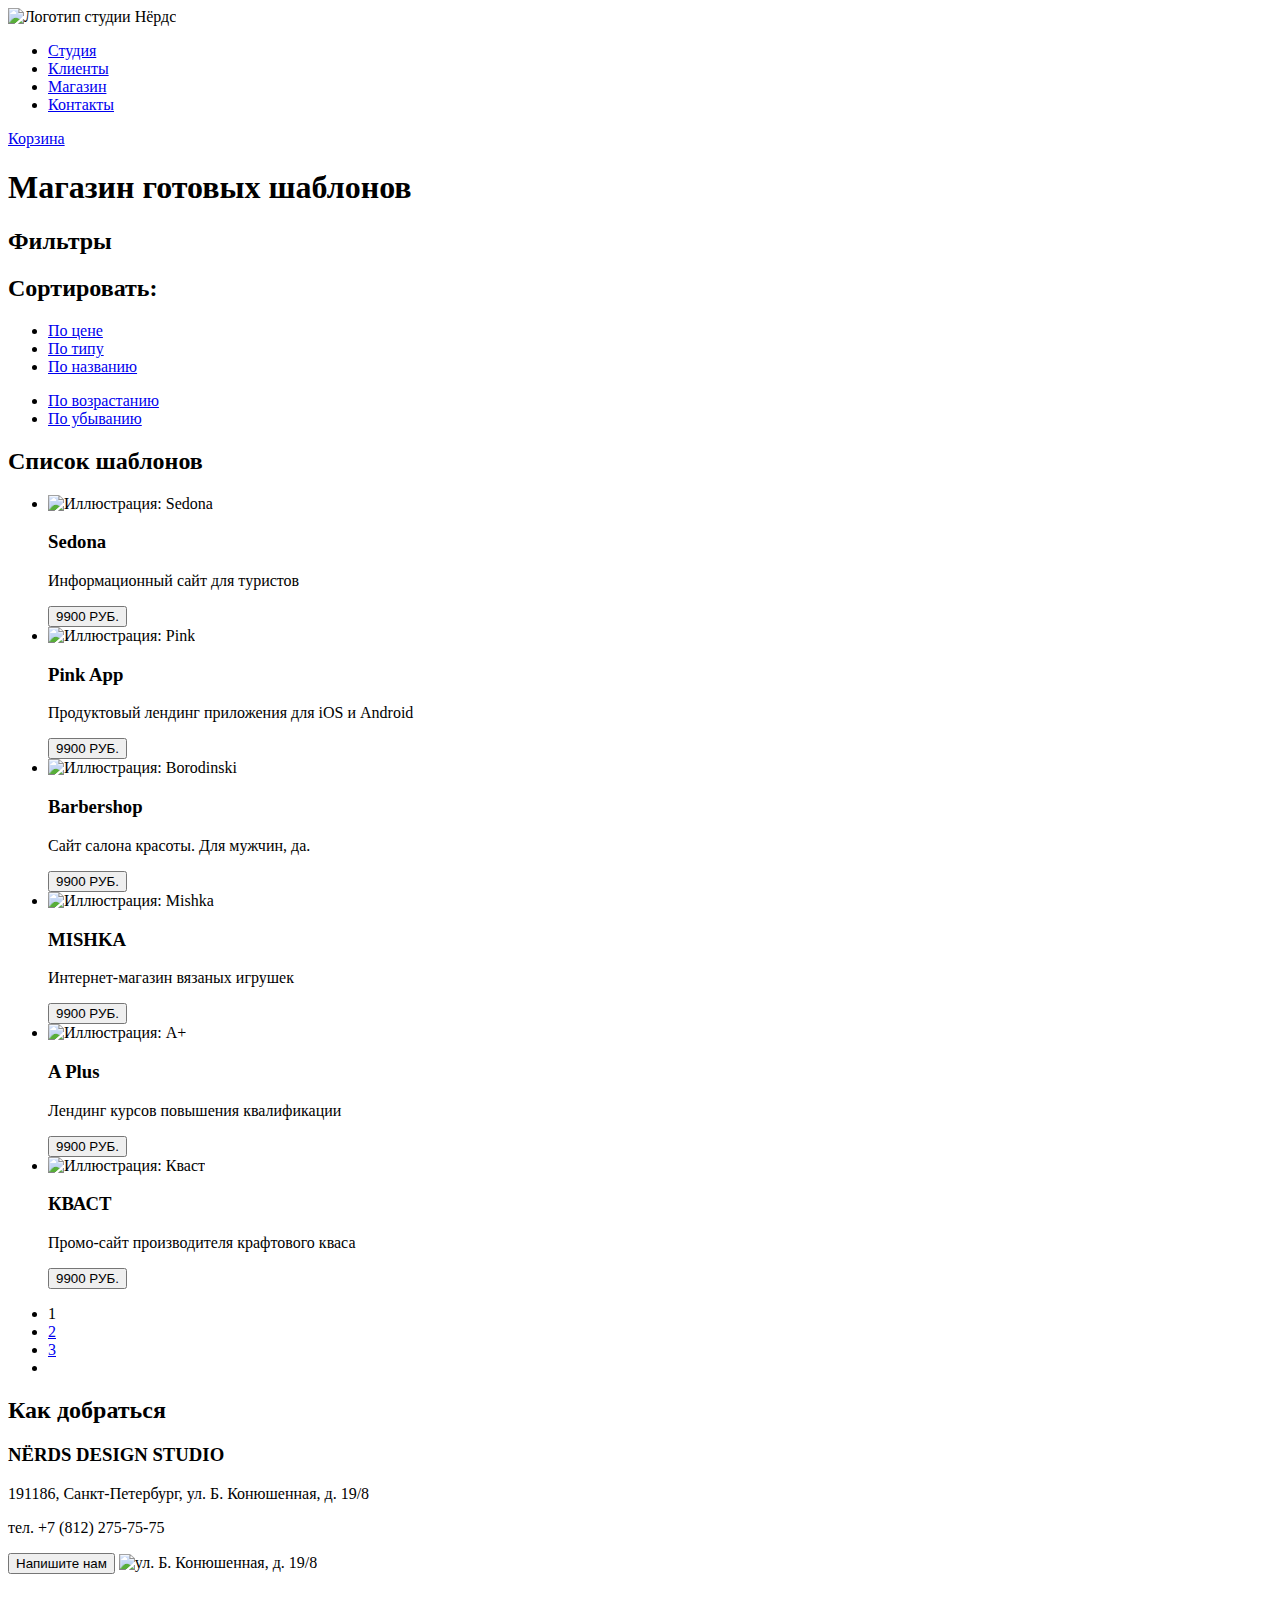
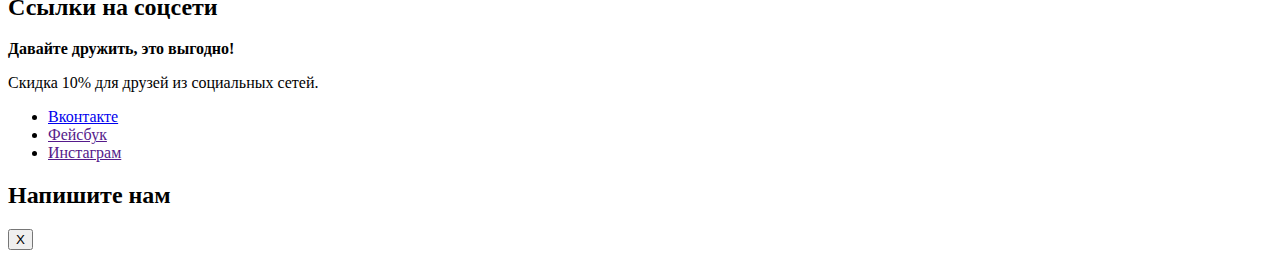
==== catalog.html @ 78044759 "Merge pull request #2 from k-nordberg/master" ====
<!DOCTYPE html>
<html lang="ru">

<head>
  <meta charset="utf-8">
  <title>HTML Academy: Нёрдс</title>
</head>

<body>
  <header class="main-header">
    <nav class="main-navigation">
      <a class="main-header-logo">
        <img src="img/nerds-logo.svg" width="160" height="65" alt="Логотип студии Нёрдс">
      </a>
      <ul class="site-navigation">
        <li><a href="studio.html">Студия</a></li>
        <li><a href="cliens.html">Клиенты</a></li>
        <li><a href="catalog.html">Магазин</a></li>
        <li><a href="contacts.html">Контакты</a></li>
      </ul>
      <p class="cart">
        <a class="cart-link" href="#">Корзина</a>
      </p>
    </nav>
  </header>

  <main class="container">
    <h1>Магазин готовых шаблонов</h1>

    <section class="filter">
      <h2 class="visually-hidden">Фильтры</h2>
      <!-- Здесь будет форма -->
    </section>

    <section class="sort">
      <h2>Сортировать:</h2>

      <ul class="sort-list">
        <li class="sort-current"><a href="#">По цене</a></li>
        <li><a href="#">По типу</a></li>
        <li><a href="#">По названию</a></li>
      </ul>
      <ul class="sort-direction">
        <li><a href="#">По возрастанию</a></li>
        <li class="sort-current"><a href="#">По убыванию</a></li>
      </ul>
    </section>

    <section class="items">
      <h2 class="visually-hidden">Список шаблонов</h2>
      <ul class="items-list">
        <li>
          <img src="img/img-sedona.jpg" width="360" height="576" alt="Иллюстрация: Sedona">
          <div class="item-description">
            <h3>Sedona</h3>
            <p>Информационный сайт для туристов</p>
            <button class="button price">9900 РУБ.</button>
          </div>
        </li>

        <li>
          <img src="img/img-pink.jpg" width="360" height="576" alt="Иллюстрация: Pink">
          <div class="item-description">
            <h3>Pink App</h3>
            <p>Продуктовый лендинг приложения для iOS и Android</p>
            <button class="button price">9900 РУБ.</button>
          </div>
        </li>

        <li>
          <img src="img/img-barbershop.jpg" width="360" height="576" alt="Иллюстрация: Borodinski">
          <div class="item-description">
            <h3>Barbershop</h3>
            <p>Сайт салона красоты. Для мужчин, да.</p>
            <button class="button price">9900 РУБ.</button>
          </div>
        </li>

        <li>
          <img src="img/img-mishka.jpg" width="360" height="576" alt="Иллюстрация: Mishka">
          <div class="item-description">
            <h3>MISHKA</h3>
            <p>Интернет-магазин вязаных игрушек</p>
            <button class="button price">9900 РУБ.</button>
          </div>
        </li>

        <li>
          <img src="img/img-aplus.jpg" width="360" height="576" alt="Иллюстрация: A+">
          <div class="item-description">
            <h3>A Plus</h3>
            <p>Лендинг курсов повышения квалификации</p>
            <button class="button price">9900 РУБ.</button>
          </div>
        </li>

        <li>
          <img src="img/img-kvast.jpg" width="360" height="576" alt="Иллюстрация: Кваст">
          <div class="item-description">
            <h3>КВАСТ</h3>
            <p>Промо-сайт производителя крафтового кваса</p>
            <button class="button price">9900 РУБ.</button>
          </div>
        </li>
      </ul>
      <ul class="pagination-list">
        <li class="pagination-item pagination-item-current"><a>1</a></li>
        <li class="pagination-item"><a href="#">2</a></li>
        <li class="pagination-item"><a href="#">3</a></li>
        <li class="pagination-next"><a href="#"></a></li>
      </ul>
    </section>
  </main>

  <footer class="main-footer">
    <section class="contacts">
      <h2 class="visually-hidden">Как добраться</h2>
      <h3>NЁRDS DESIGN STUDIO</h3>
      <p>191186, Санкт-Петербург, ул. Б. Конюшенная, д. 19/8</p>
      <p>тел. +7 (812) 275-75-75</p>
      <button class="button">Напишите нам</button>
      <img src="img/map.jpg" width="1440" height="420" alt="ул. Б. Конюшенная, д. 19/8">
    </section>

    <section class="social">
      <h2 class="visually-hidden">Ссылки на соцсети</h2>
      <b>Давайте дружить, это выгодно!</b>
      <p>Скидка 10% для друзей из социальных сетей.</p>
      <ul class="social-list">
        <li class="social-button"><a href="#">Вконтакте</a></li>
        <li class="social-button"><a href="">Фейсбук</a></li>
        <li class="social-button"><a href="">Инстаграм</a></li>
      </ul>
    </section>

    <section class="modal">
      <h2>Напишите нам</h2>
      <!-- Здесь будет форма -->
      <button class="close">X</button>
    </section>

  </footer>
</body>

</html>
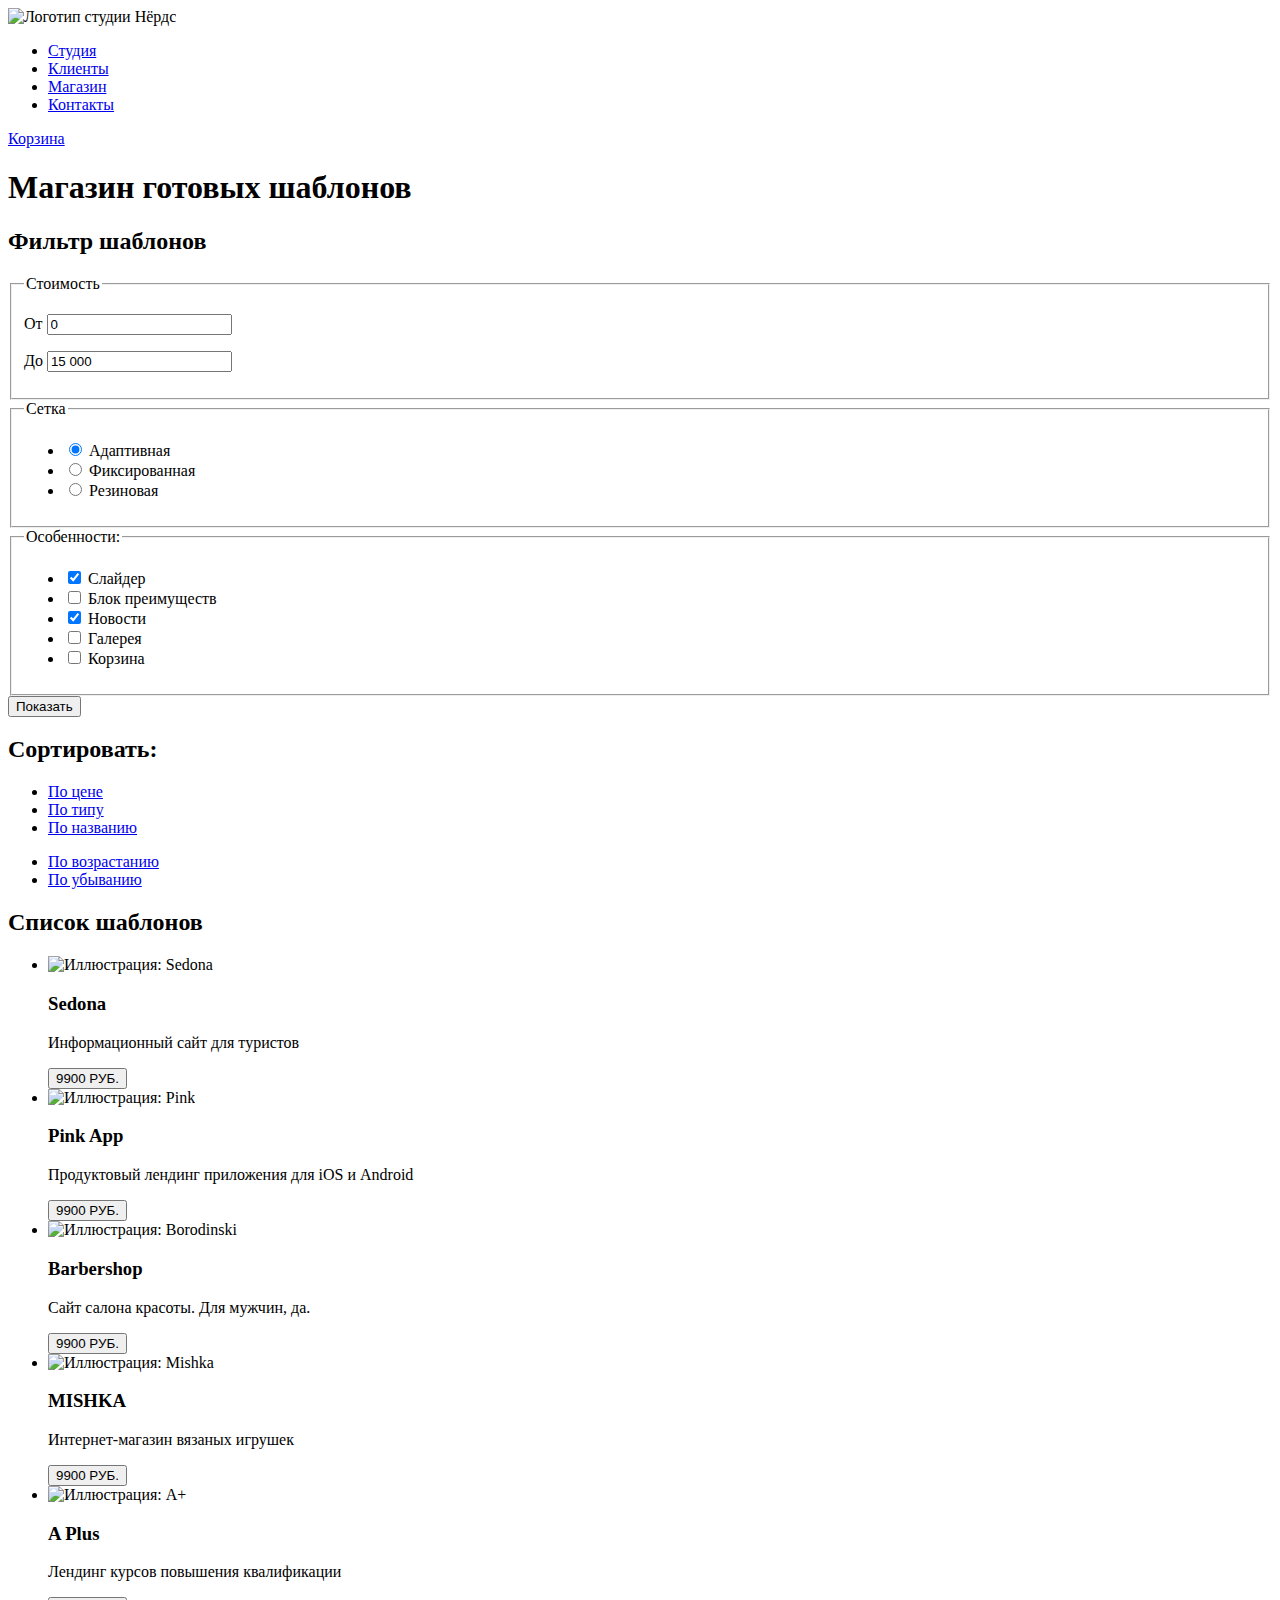
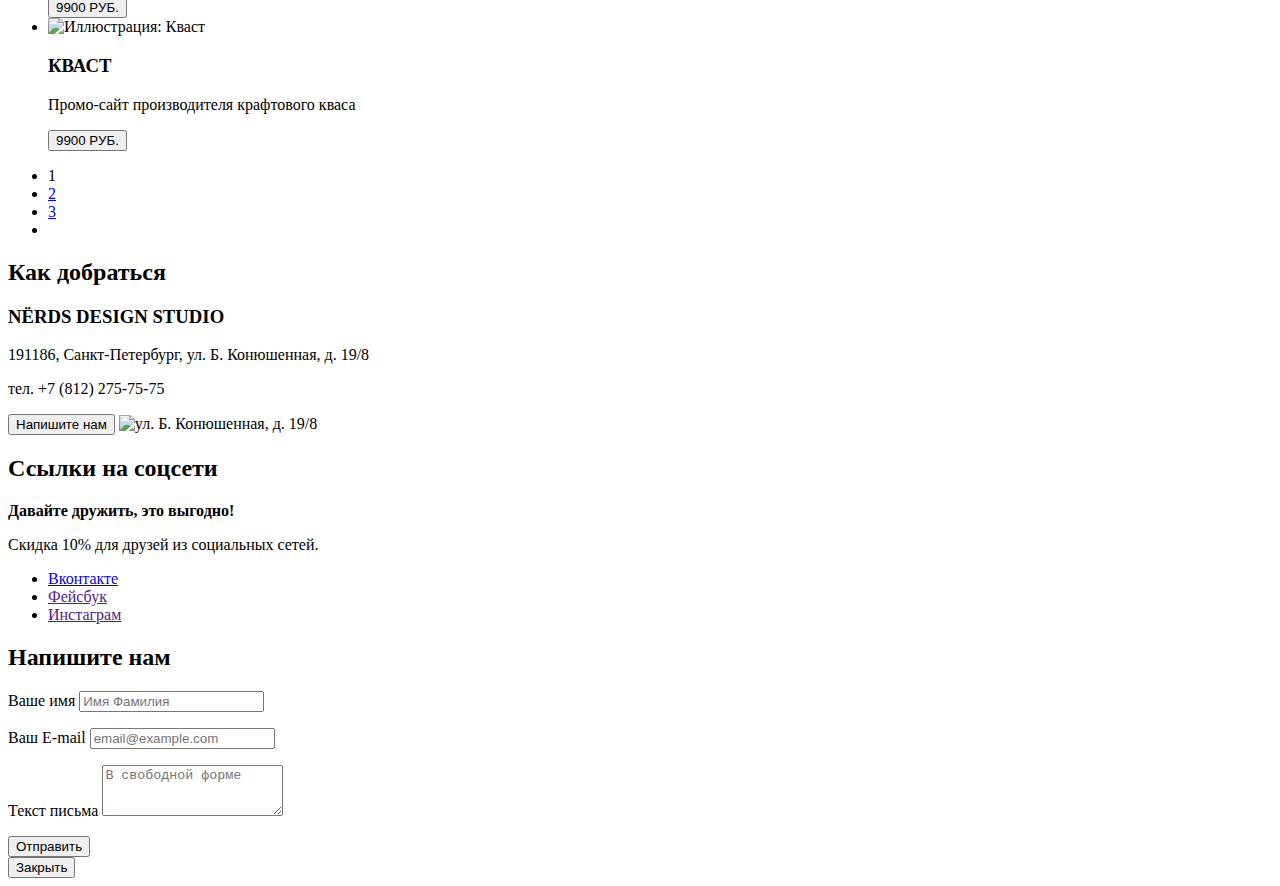
==== commit cee7b390: "Merge pull request #3 from k-nordberg/master" ====
--- a/catalog.html
+++ b/catalog.html
@@ -28,8 +28,69 @@
     <h1>Магазин готовых шаблонов</h1>
 
     <section class="filter">
-      <h2 class="visually-hidden">Фильтры</h2>
-      <!-- Здесь будет форма -->
+      <h2 class="visually-hidden">Фильтр шаблонов</h2>
+      <form class="filter" action="https://echo.htmlacademy.ru" method="GET">
+        <fieldset>
+          <legend>Стоимость</legend>
+          <div class="range"></div>
+          <p>
+            <label for="price-min">От</label>
+            <input type="text" id="price-min" name="price-min" value="0">
+          </p>
+          <p>
+              <label for="price-max">До</label>
+              <input type="text" id="price-max" name="price-max" value="15 000">
+            </p>
+        </fieldset>
+
+        <fieldset>
+          <legend>Сетка</legend>
+          <ul>
+            <li class="filter-option">
+              <input type="radio" name="grid" value="adaptive" id="filter-adaptive" class="visually-hidden filter-input filter-input-radio" checked>
+              <label for="filter-adaptive">Адаптивная</label>
+            </li>
+            <li class="filter-option">
+              <input type="radio" name="grid" value="fixed" id="filter-fixed" class="visually-hidden filter-input filter-input-radio">
+              <label for="filter-fixed">Фиксированная</label>
+            </li>
+            <li class="filter-option">
+              <input type="radio" name="grid" value="fluid" id="filter-fluid" class="visually-hidden filter-input filter-input-radio">
+              <label for="filter-fluid">Резиновая</label>
+            </li>
+          </ul>
+        </fieldset>
+
+        <fieldset>
+          <legend>Особенности:</legend>
+          <ul>
+            <li class="filter-option">
+              <input type="checkbox" class="visually-hidden filter-input filter-input-checkbox" name="slider"
+                id="filter-slider" checked>
+              <label for="filter-slider">Слайдер</label>
+            </li>
+            <li class="filter-option">
+              <input type="checkbox" class="visually-hidden filter-input filter-input-checkbox" name="feature" id="filter-feature">
+              <label for="filter-feature">Блок преимуществ</label>
+            </li>
+            <li class="filter-option">
+              <input type="checkbox" class="visually-hidden filter-input filter-input-checkbox" name="news" id="filter-news"
+                checked>
+              <label for="filter-news">Новости</label>
+            </li>
+            <li class="filter-option">
+              <input type="checkbox" class="visually-hidden filter-input filter-input-checkbox" name="gallery" id="filter-gallery">
+              <label for="filter-gallery">Галерея</label>
+            </li>
+            <li class="filter-option">
+              <input type="checkbox" class="visually-hidden filter-input filter-input-checkbox" name="cart" id="filter-cart">
+              <label for="filter-cart">Корзина</label>
+            </li>
+          </ul>
+        </fieldset>
+
+        <button type="submit" class="filter-button button">Показать</button>
+      </form>
     </section>
 
     <section class="sort">
@@ -135,8 +196,22 @@
 
     <section class="modal">
       <h2>Напишите нам</h2>
-      <!-- Здесь будет форма -->
-      <button class="close">X</button>
+      <form class="login-form" action="https://echo.htmlacademy.ru" method="POST">
+        <p>
+          <label for="user-name">Ваше имя</label>
+          <input id="user-name" type="text" name="name" placeholder="Имя Фамилия">
+        </p>
+        <p>
+          <label for="user-email">Ваш E-mail</label>
+          <input id="user-email" type="email" name="email" placeholder="email@example.com">
+        </p>
+        <p>
+          <label for="message">Текст письма</label>
+          <textarea rows="3" id="message" name="message" placeholder="В свободной форме"></textarea>
+        </p>
+        <button class="button" type="submit">Отправить</button>
+      </form>
+      <button class="modal-close" type="button">Закрыть</button>
     </section>
 
   </footer>
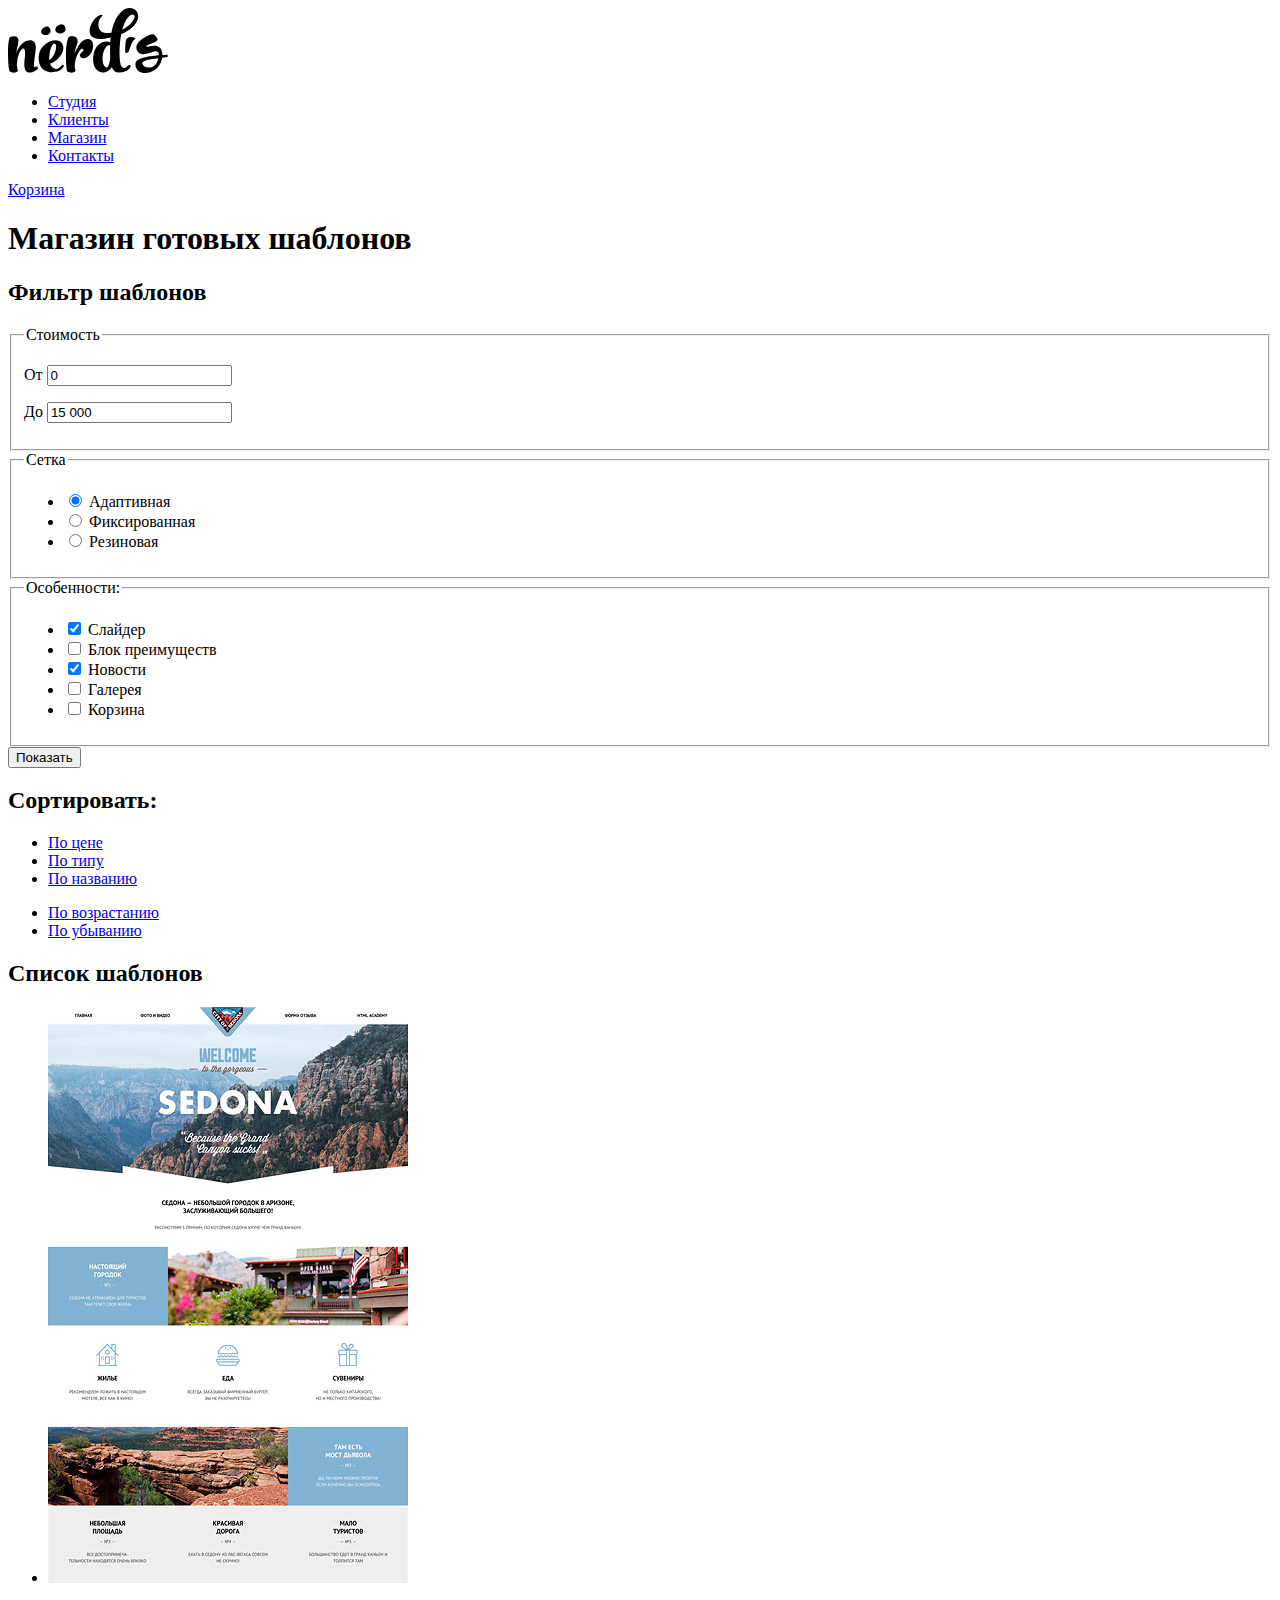
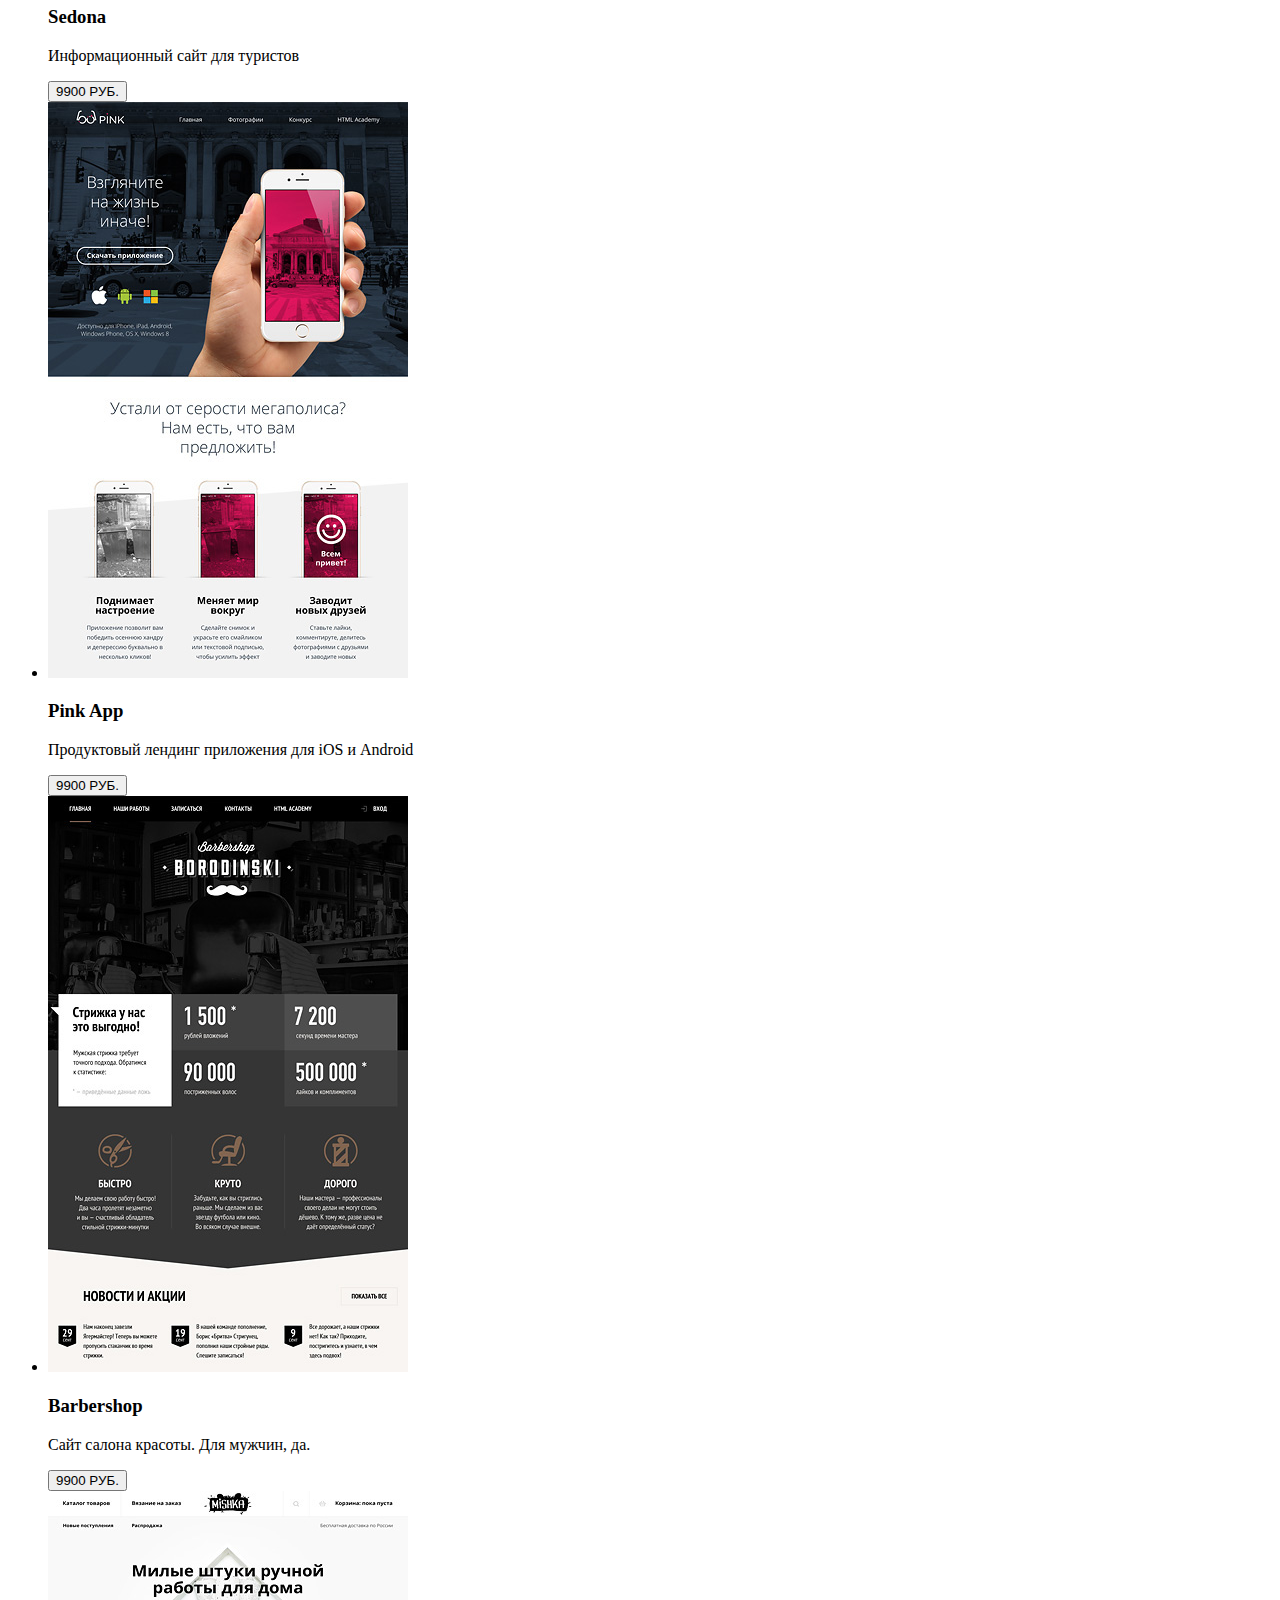
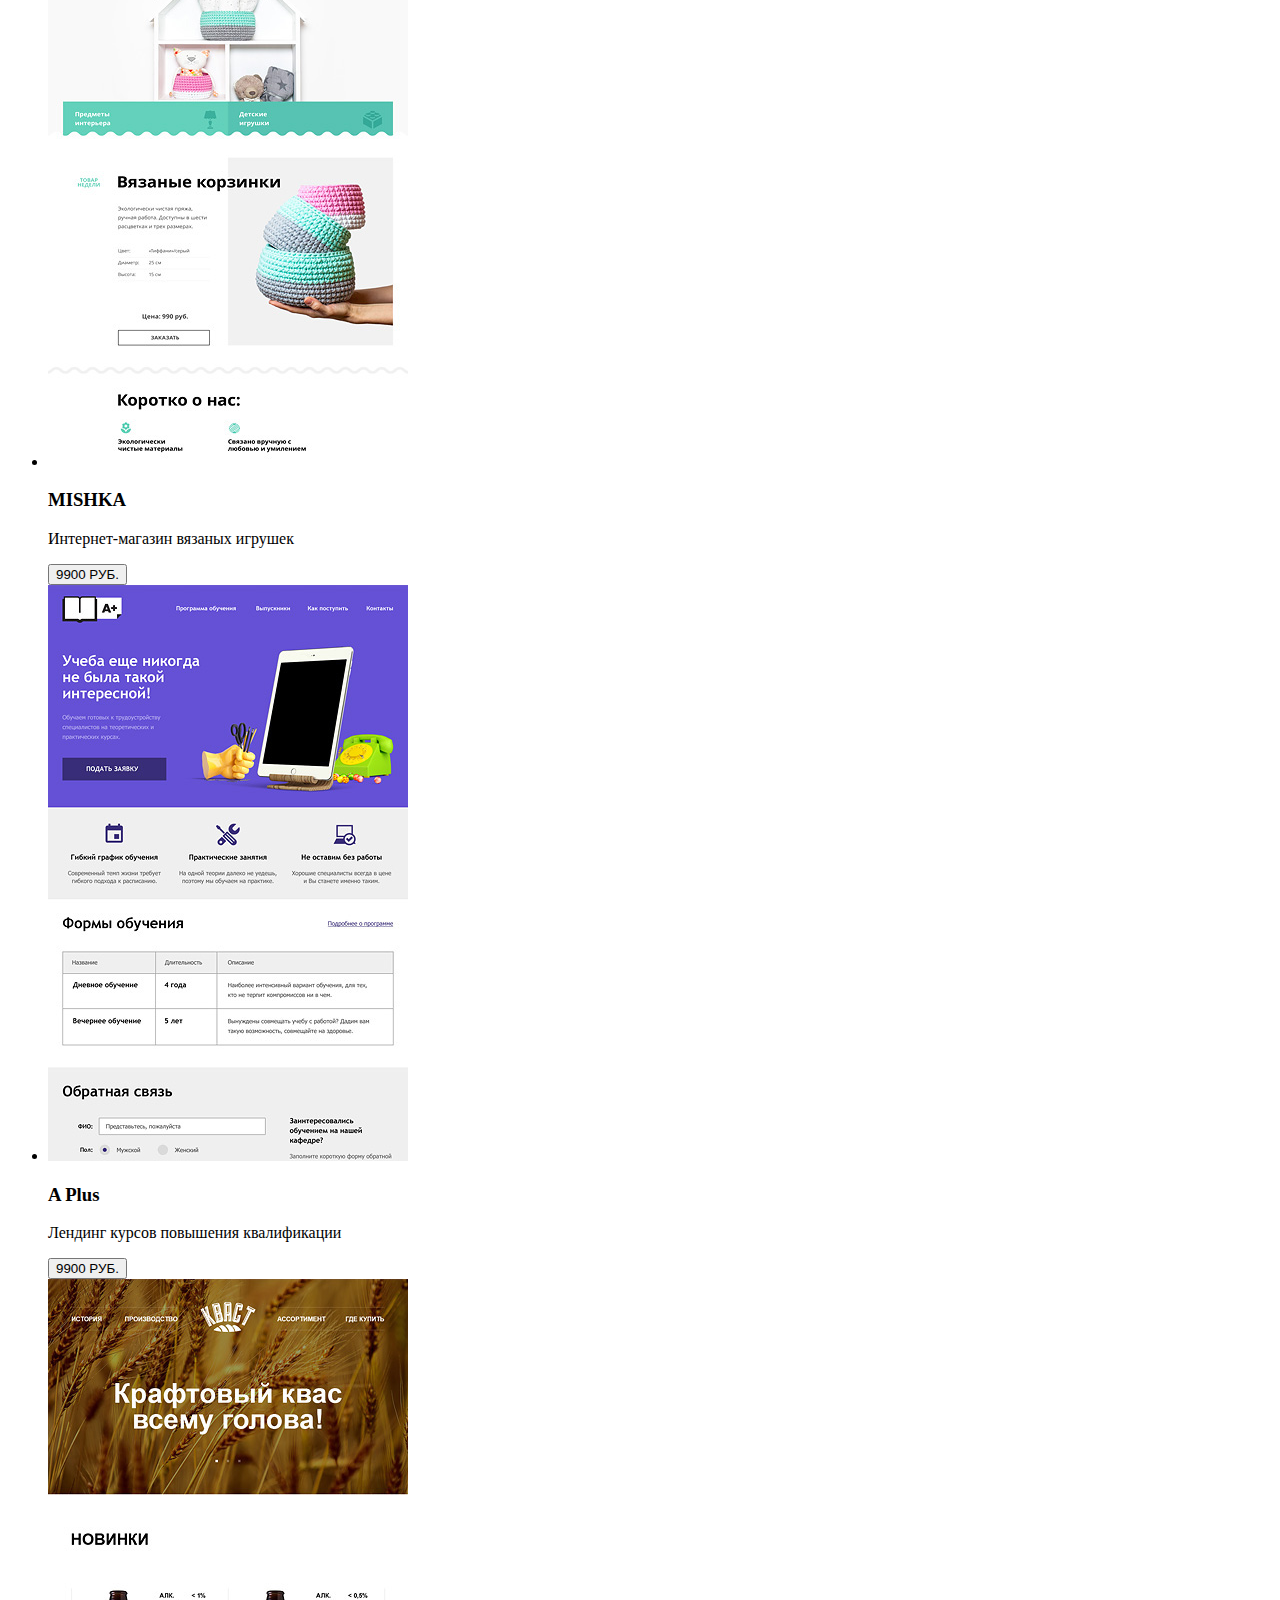
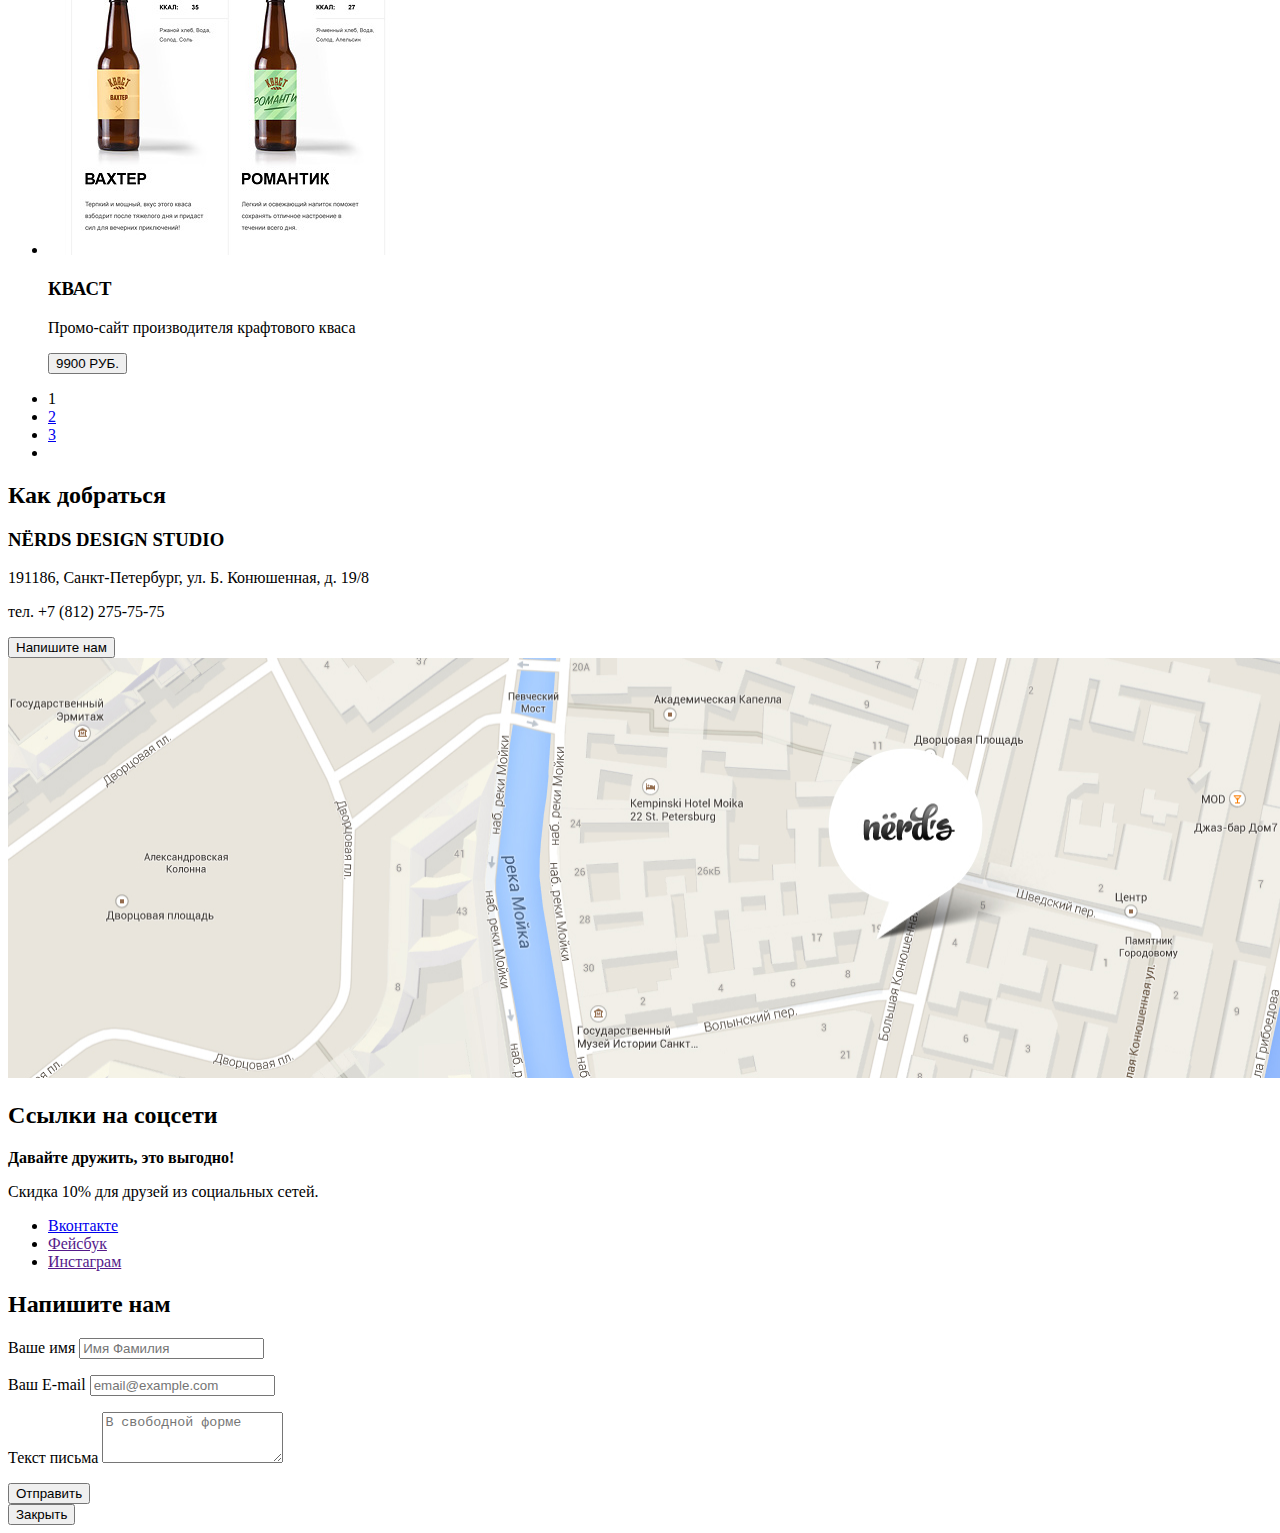
==== commit 2613ef64: "Везде добавила изображения (Барбершоп и Нёрдс)" ====
--- a/catalog.html
+++ b/catalog.html
@@ -111,7 +111,7 @@
       <h2 class="visually-hidden">Список шаблонов</h2>
       <ul class="items-list">
         <li>
-          <img src="img/img-sedona.jpg" width="360" height="576" alt="Иллюстрация: Sedona">
+          <img src="img/img-sedona.jpg.jpg" width="360" height="576" alt="Иллюстрация: Sedona">
           <div class="item-description">
             <h3>Sedona</h3>
             <p>Информационный сайт для туристов</p>
@@ -120,7 +120,7 @@
         </li>
 
         <li>
-          <img src="img/img-pink.jpg" width="360" height="576" alt="Иллюстрация: Pink">
+          <img src="img/img-pink.jpg.jpg" width="360" height="576" alt="Иллюстрация: Pink">
           <div class="item-description">
             <h3>Pink App</h3>
             <p>Продуктовый лендинг приложения для iOS и Android</p>
@@ -129,7 +129,7 @@
         </li>
 
         <li>
-          <img src="img/img-barbershop.jpg" width="360" height="576" alt="Иллюстрация: Borodinski">
+          <img src="img/img-barbershop.jpg.jpg" width="360" height="576" alt="Иллюстрация: Borodinski">
           <div class="item-description">
             <h3>Barbershop</h3>
             <p>Сайт салона красоты. Для мужчин, да.</p>
@@ -138,7 +138,7 @@
         </li>
 
         <li>
-          <img src="img/img-mishka.jpg" width="360" height="576" alt="Иллюстрация: Mishka">
+          <img src="img/img-mishka.jpg.jpg" width="360" height="576" alt="Иллюстрация: Mishka">
           <div class="item-description">
             <h3>MISHKA</h3>
             <p>Интернет-магазин вязаных игрушек</p>
@@ -147,7 +147,7 @@
         </li>
 
         <li>
-          <img src="img/img-aplus.jpg" width="360" height="576" alt="Иллюстрация: A+">
+          <img src="img/img-aplus.jpg.jpg" width="360" height="576" alt="Иллюстрация: A+">
           <div class="item-description">
             <h3>A Plus</h3>
             <p>Лендинг курсов повышения квалификации</p>
@@ -156,7 +156,7 @@
         </li>
 
         <li>
-          <img src="img/img-kvast.jpg" width="360" height="576" alt="Иллюстрация: Кваст">
+          <img src="img/img-kvast.jpg.jpg" width="360" height="576" alt="Иллюстрация: Кваст">
           <div class="item-description">
             <h3>КВАСТ</h3>
             <p>Промо-сайт производителя крафтового кваса</p>
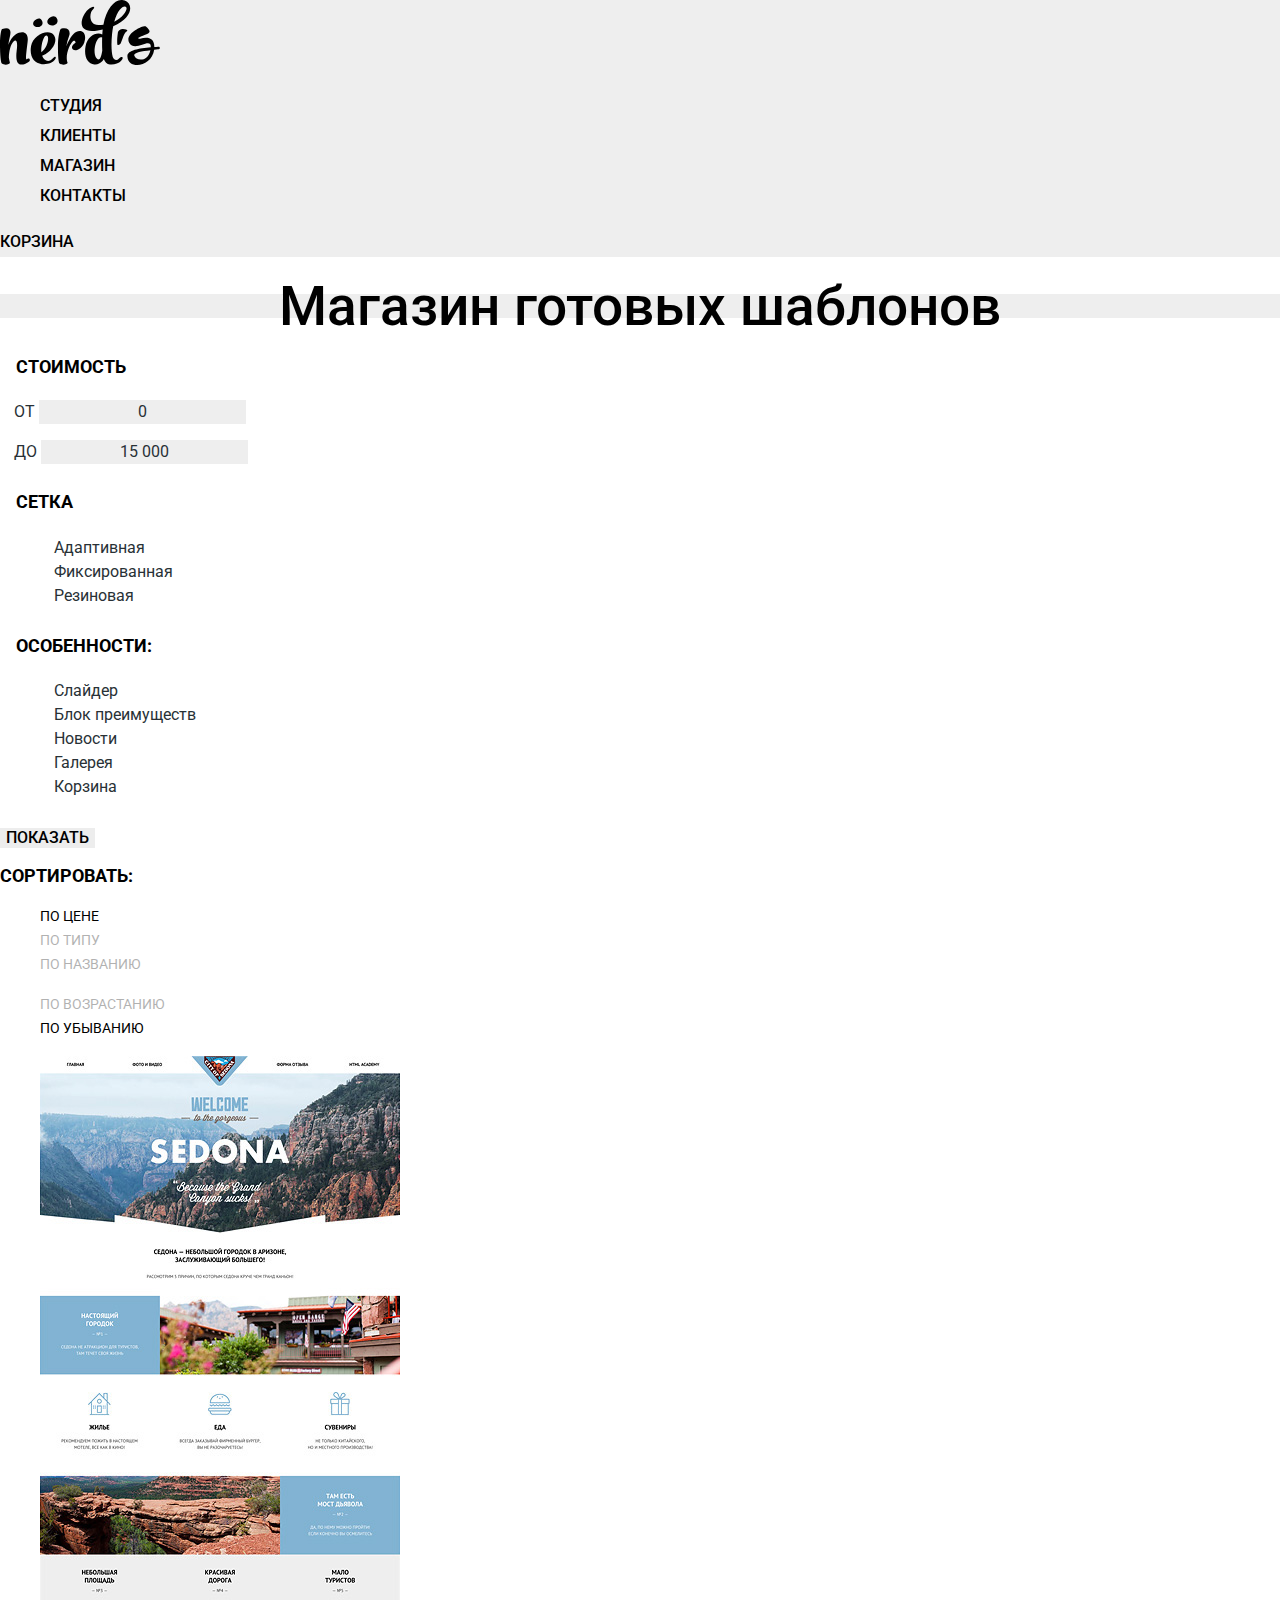
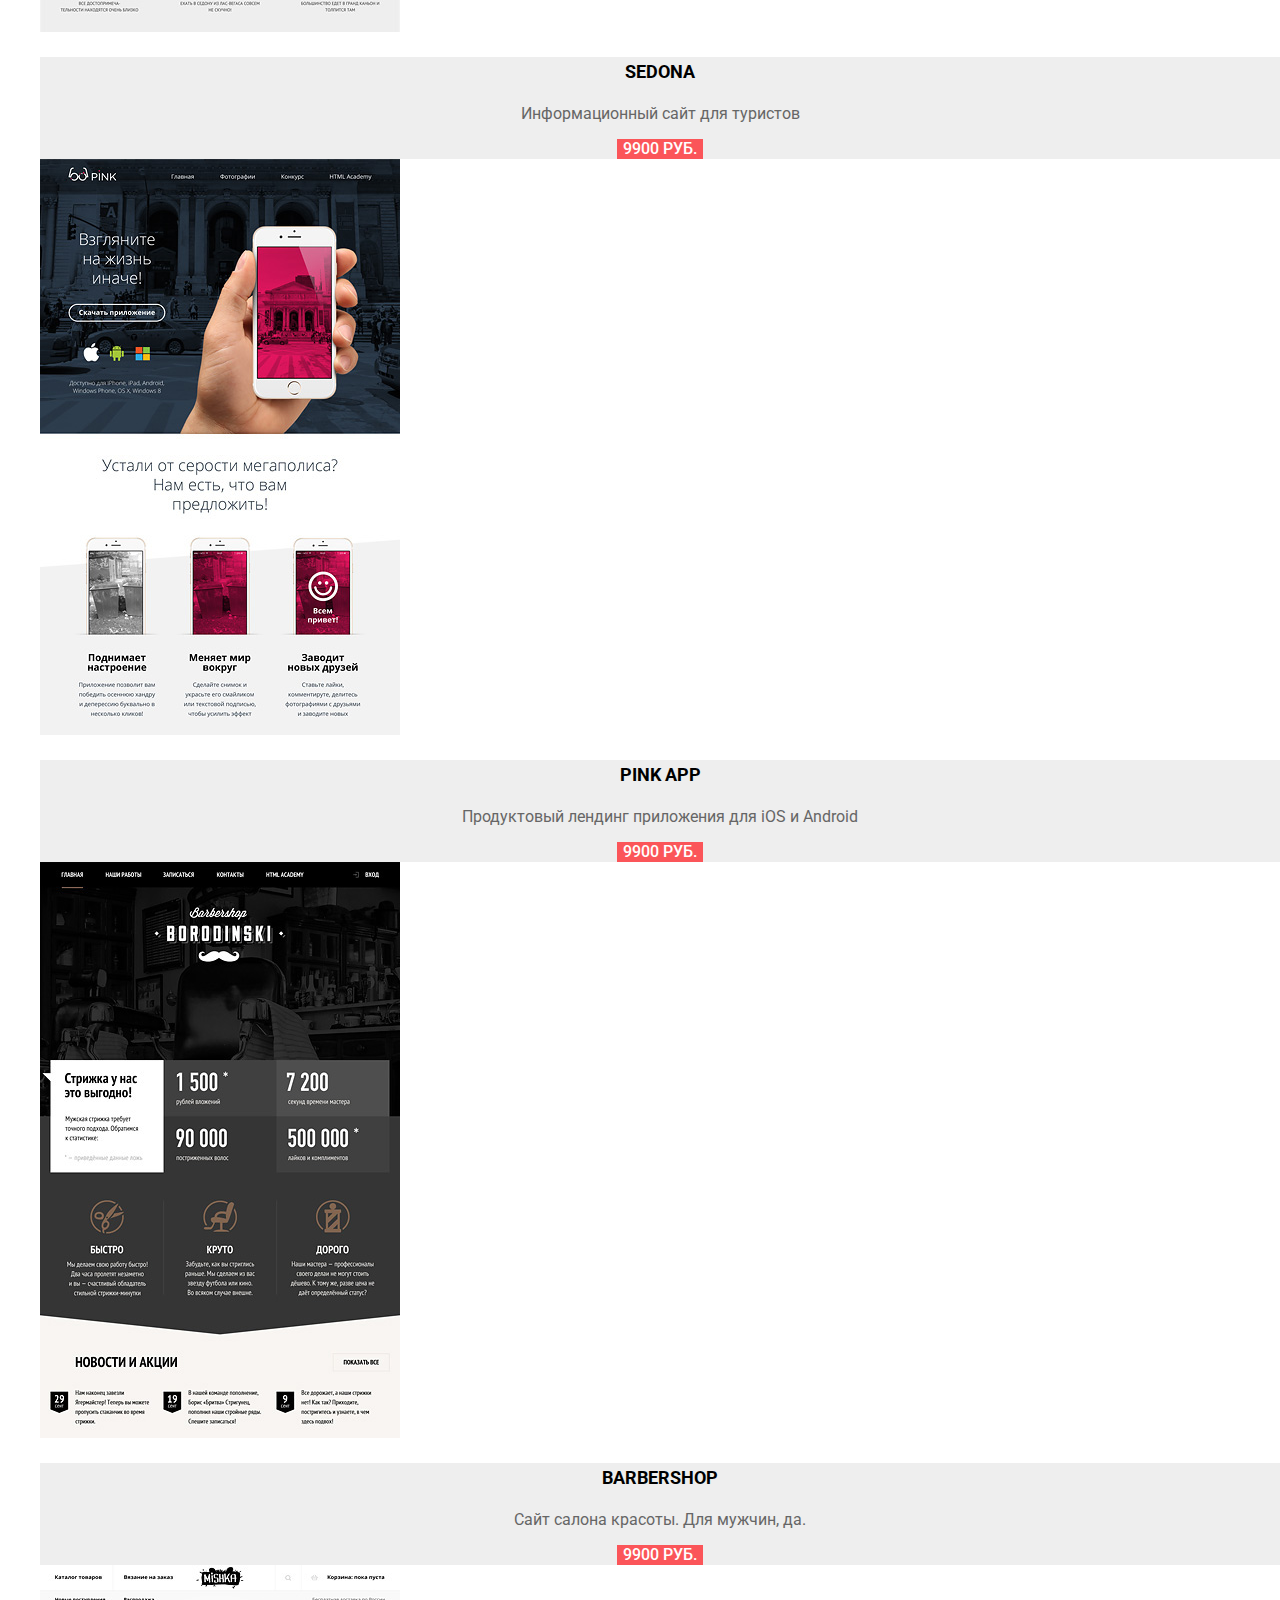
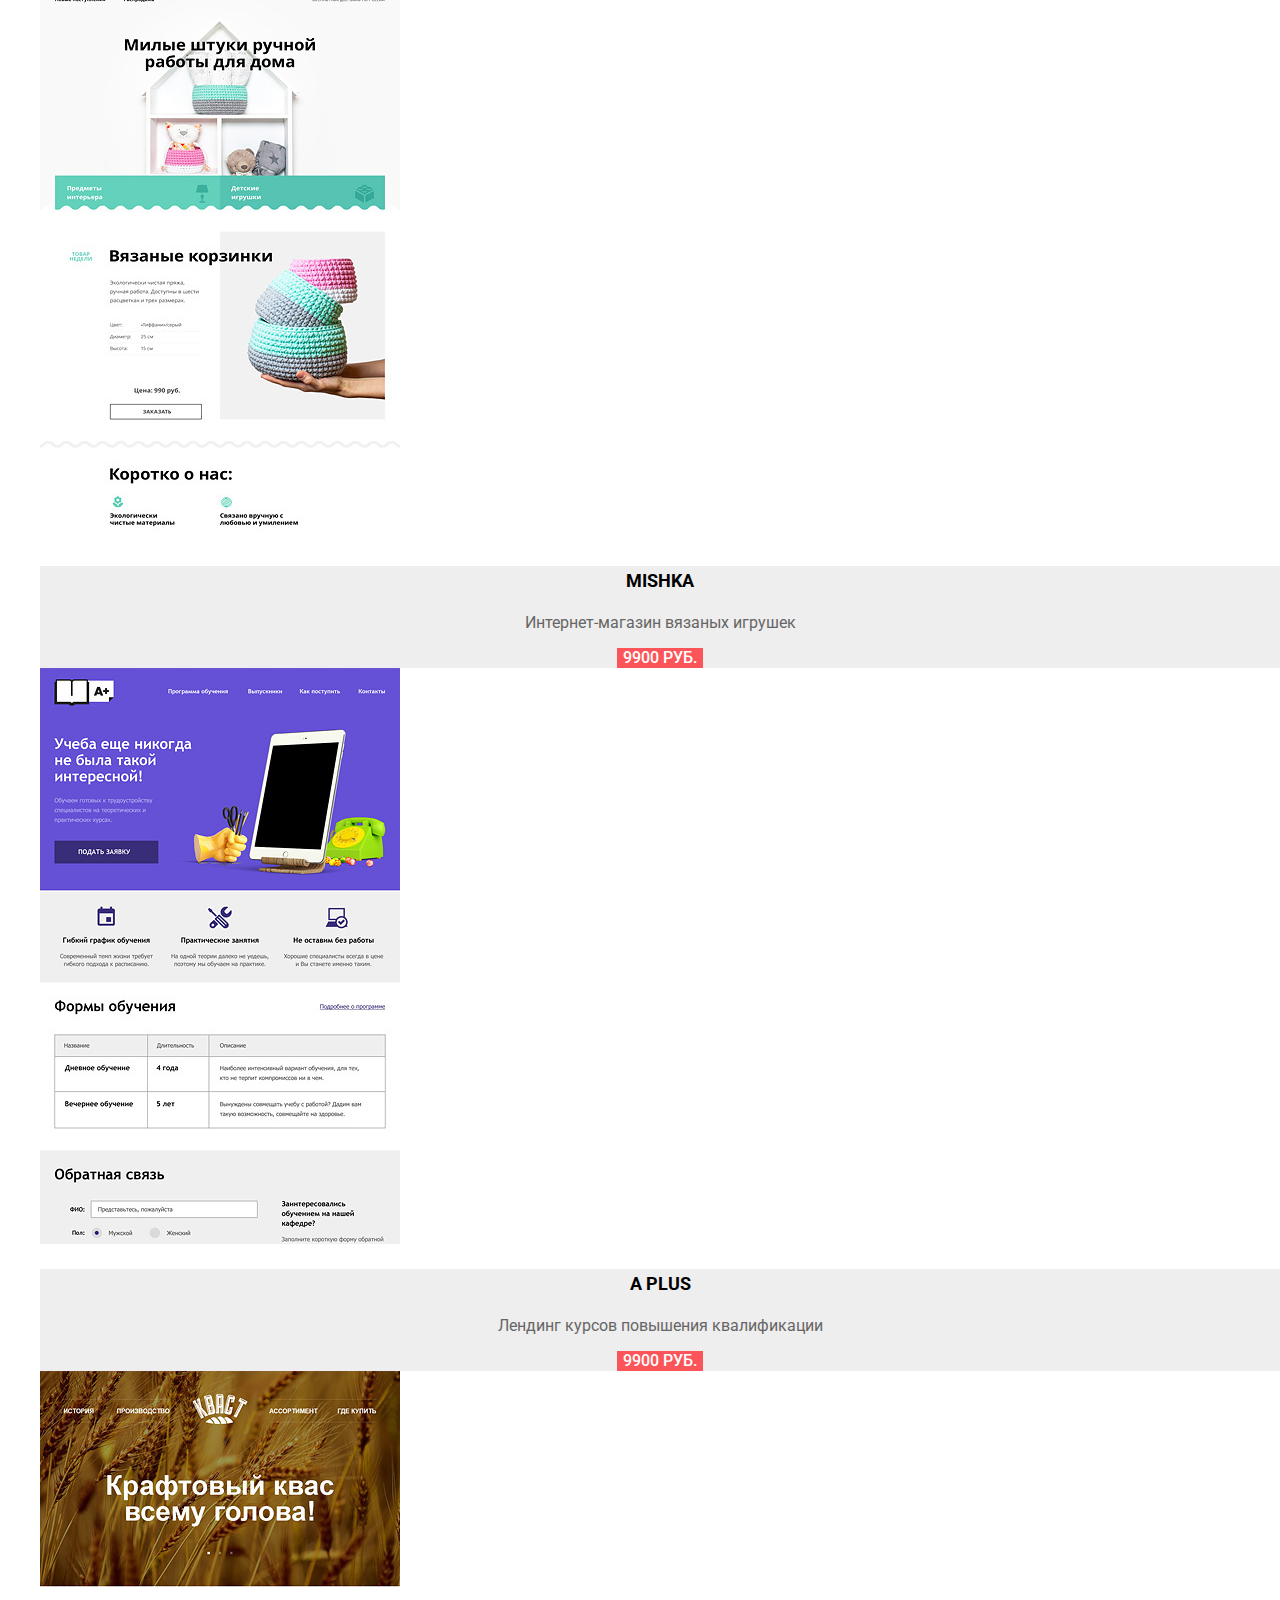
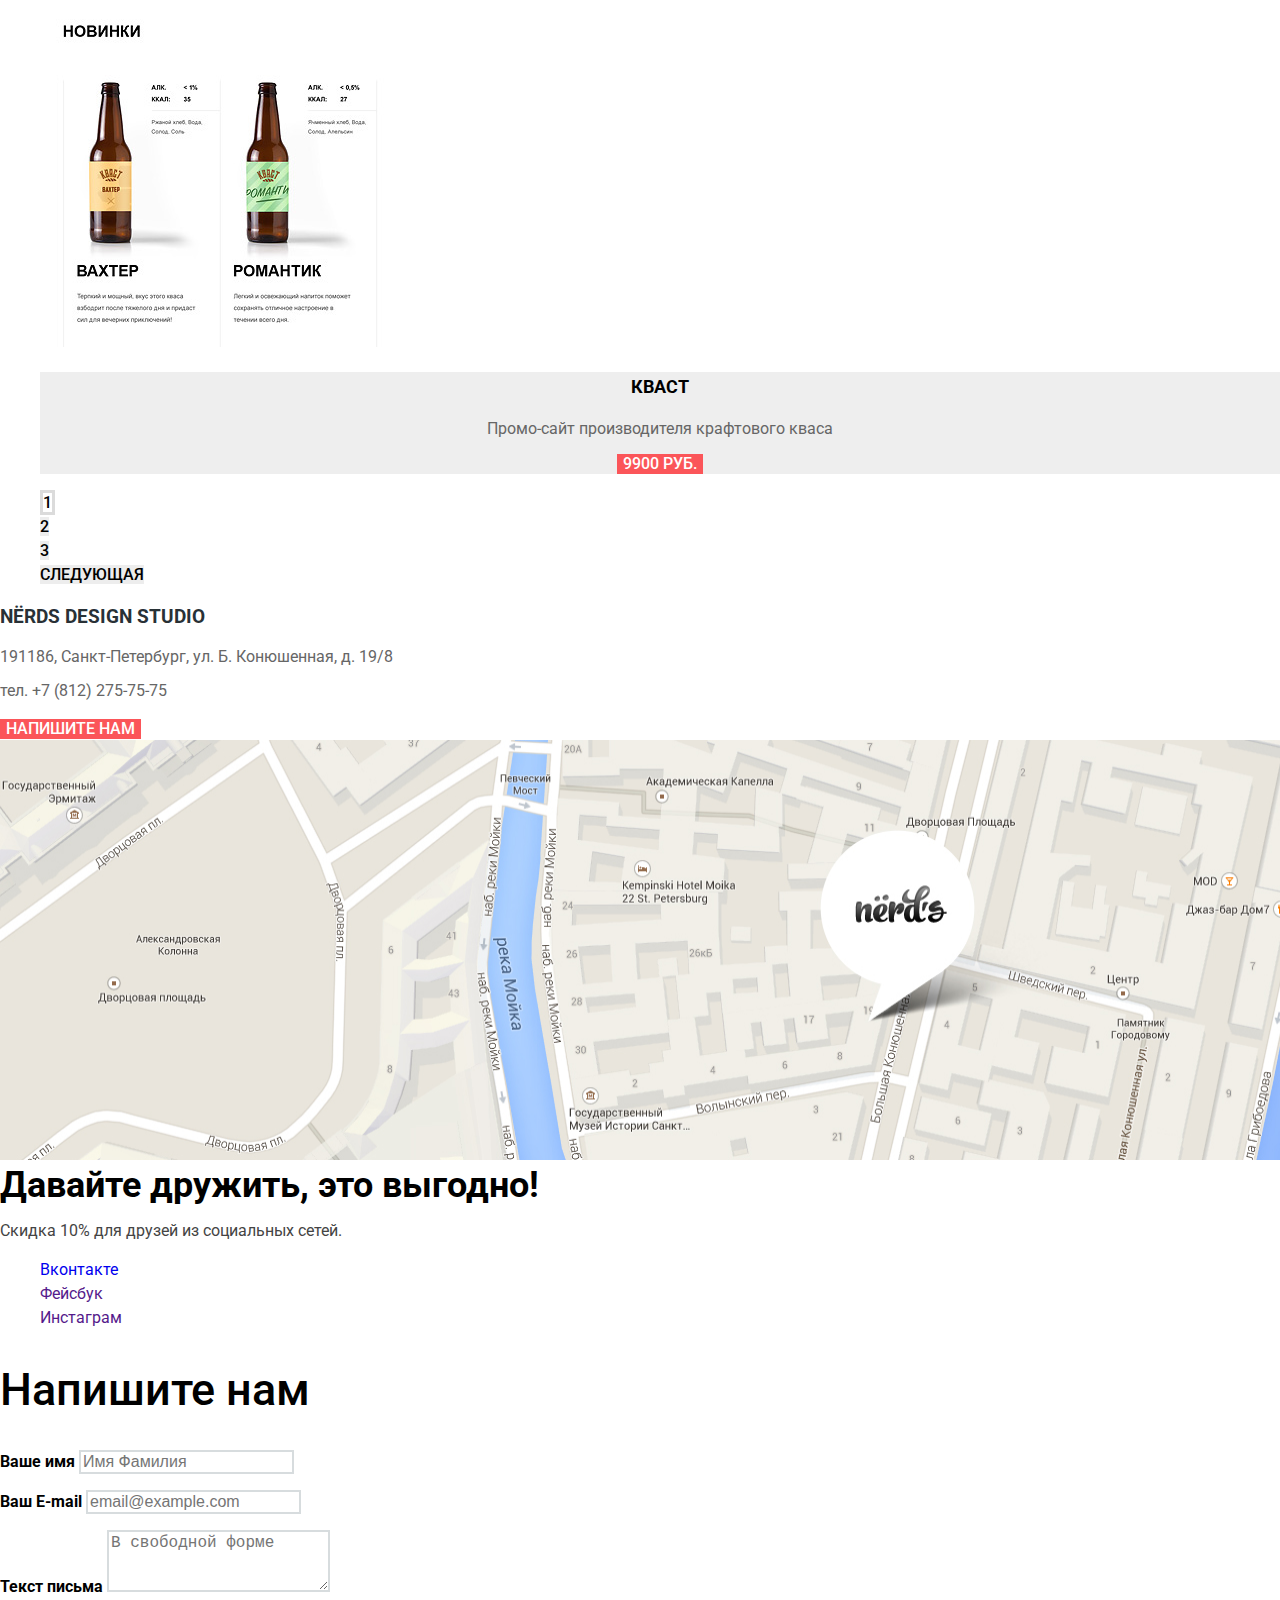
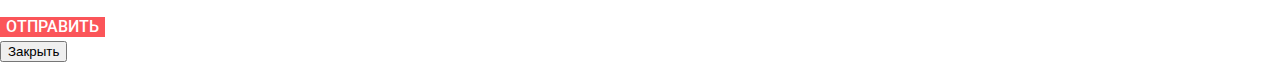
==== commit 128f9879: "Merge pull request #5 from k-nordberg/master" ====
--- a/catalog.html
+++ b/catalog.html
@@ -4,6 +4,9 @@
 <head>
   <meta charset="utf-8">
   <title>HTML Academy: Нёрдс</title>
+  <link href="https://fonts.googleapis.com/css?family=Roboto:400,500,700&amp;subset=cyrillic" rel="stylesheet"> 
+  <link href="https://necolas.github.io/normalize.css/8.0.1/normalize.css" rel="stylesheet">
+  <link href="css/style.css" rel="stylesheet">
 </head>
 
 <body>
@@ -25,22 +28,22 @@
   </header>
 
   <main class="container">
-    <h1>Магазин готовых шаблонов</h1>
+    <h1 class="header-box">Магазин готовых шаблонов</h1>
 
     <section class="filter">
       <h2 class="visually-hidden">Фильтр шаблонов</h2>
-      <form class="filter" action="https://echo.htmlacademy.ru" method="GET">
-        <fieldset>
+      <form class="filter-form" action="https://echo.htmlacademy.ru" method="GET">
+        <fieldset class="range">
           <legend>Стоимость</legend>
-          <div class="range"></div>
+          <div class="range-input"></div>
           <p>
             <label for="price-min">От</label>
             <input type="text" id="price-min" name="price-min" value="0">
           </p>
           <p>
-              <label for="price-max">До</label>
-              <input type="text" id="price-max" name="price-max" value="15 000">
-            </p>
+            <label for="price-max">До</label>
+            <input type="text" id="price-max" name="price-max" value="15 000">
+          </p>
         </fieldset>
 
         <fieldset>
@@ -111,7 +114,7 @@
       <h2 class="visually-hidden">Список шаблонов</h2>
       <ul class="items-list">
         <li>
-          <img src="img/img-sedona.jpg.jpg" width="360" height="576" alt="Иллюстрация: Sedona">
+          <img src="img/img-sedona.jpg" width="360" height="576" alt="Иллюстрация: Sedona">
           <div class="item-description">
             <h3>Sedona</h3>
             <p>Информационный сайт для туристов</p>
@@ -120,7 +123,7 @@
         </li>
 
         <li>
-          <img src="img/img-pink.jpg.jpg" width="360" height="576" alt="Иллюстрация: Pink">
+          <img src="img/img-pink.jpg" width="360" height="576" alt="Иллюстрация: Pink">
           <div class="item-description">
             <h3>Pink App</h3>
             <p>Продуктовый лендинг приложения для iOS и Android</p>
@@ -129,7 +132,7 @@
         </li>
 
         <li>
-          <img src="img/img-barbershop.jpg.jpg" width="360" height="576" alt="Иллюстрация: Borodinski">
+          <img src="img/img-barbershop.jpg" width="360" height="576" alt="Иллюстрация: Borodinski">
           <div class="item-description">
             <h3>Barbershop</h3>
             <p>Сайт салона красоты. Для мужчин, да.</p>
@@ -138,7 +141,7 @@
         </li>
 
         <li>
-          <img src="img/img-mishka.jpg.jpg" width="360" height="576" alt="Иллюстрация: Mishka">
+          <img src="img/img-mishka.jpg" width="360" height="576" alt="Иллюстрация: Mishka">
           <div class="item-description">
             <h3>MISHKA</h3>
             <p>Интернет-магазин вязаных игрушек</p>
@@ -147,7 +150,7 @@
         </li>
 
         <li>
-          <img src="img/img-aplus.jpg.jpg" width="360" height="576" alt="Иллюстрация: A+">
+          <img src="img/img-aplus.jpg" width="360" height="576" alt="Иллюстрация: A+">
           <div class="item-description">
             <h3>A Plus</h3>
             <p>Лендинг курсов повышения квалификации</p>
@@ -156,7 +159,7 @@
         </li>
 
         <li>
-          <img src="img/img-kvast.jpg.jpg" width="360" height="576" alt="Иллюстрация: Кваст">
+          <img src="img/img-kvast.jpg" width="360" height="576" alt="Иллюстрация: Кваст">
           <div class="item-description">
             <h3>КВАСТ</h3>
             <p>Промо-сайт производителя крафтового кваса</p>
@@ -165,10 +168,10 @@
         </li>
       </ul>
       <ul class="pagination-list">
-        <li class="pagination-item pagination-item-current"><a>1</a></li>
-        <li class="pagination-item"><a href="#">2</a></li>
-        <li class="pagination-item"><a href="#">3</a></li>
-        <li class="pagination-next"><a href="#"></a></li>
+        <li class="pagination-item-current"><a tabindex="0" class="button">1</a></li>
+        <li class="pagination-item"><a class="button" href="#">2</a></li>
+        <li class="pagination-item"><a class="button" href="#">3</a></li>
+        <li class="pagination-next"><a class="button" href="#">Следующая</a></li>
       </ul>
     </section>
   </main>
@@ -196,7 +199,7 @@
 
     <section class="modal">
       <h2>Напишите нам</h2>
-      <form class="login-form" action="https://echo.htmlacademy.ru" method="POST">
+      <form class="feedback" action="https://echo.htmlacademy.ru" method="POST">
         <p>
           <label for="user-name">Ваше имя</label>
           <input id="user-name" type="text" name="name" placeholder="Имя Фамилия">
--- a/css/style.css
+++ b/css/style.css
@@ -0,0 +1,420 @@
+body {
+  margin: 0;
+  padding: 0;
+
+  font-family: "Roboto", Arial, Helvetica, sans-serif;
+  font-size: 16px;
+  line-height: 24px;
+  font-weight: 400;
+  color: #283136;
+
+  background-color: #ffffff;
+}
+
+a {
+  text-decoration: none;
+}
+
+.button {
+  font: inherit;
+  text-align: center;
+  color: #ffffff;
+  vertical-align: middle;
+  text-transform: uppercase;
+  font-size: 16px;
+  line-height: 18px;
+  font-weight: 500;
+
+  background-color: #fb5559;
+  border: none;
+}
+
+.button:hover,
+.button:focus {
+  background-color: #e74246;
+}
+
+.button:active {
+  color: rgba(255, 255, 255, 0.3);
+  background-color: #d7363a;
+}
+
+.button-green {
+  background-color: #00c973;
+}
+
+.button-green:hover,
+.button-green:focus {
+  background-color: #00bc6b;
+}
+
+.button-green:active {
+  background-color: #00aa61;
+}
+
+.button-yellow {
+  background-color: #efc749;
+}
+
+.button-yellow:hover,
+.button-yellow:focus {
+  background-color: #eab434;
+}
+
+.button-yellow:active {
+  background-color: #e5a722;
+}
+
+header {
+  font-size: 16px;
+  line-height: 30px;
+  font-weight: 500;
+  color: #000000;
+  text-transform: uppercase;
+
+  background-color: #eeeeee;
+}
+
+.site-navigation {
+  list-style: none;
+}
+
+.site-navigation a,
+.cart-link {
+  color: #000000;
+}
+
+.site-navigation a:hover,
+.site-navigation a:focus,
+.cart-link:hover,
+.cart-link:focus {
+  color: #fb565a;
+}
+
+.site-navigation a:active,
+.cart-link:focus {
+  color: #dbdbdb;
+}
+
+.visually-hidden {
+  position: absolute;
+  clip: rect(0, 0, 0, 0);
+  width: 1px;
+  height: 1px;
+  margin: -1px;
+}
+
+.slider b {
+  font-size: 55px;
+  line-height: 55px;
+  font-weight: 500;
+  color: #000000;
+  text-transform: uppercase;
+}
+
+.slider {
+  font-size: 16px;
+  line-height: 24px;
+  font-weight: 400;
+  color: #283136;
+
+  background-color: #eeeeee;
+}
+
+.slider-list {
+  list-style: none;
+}
+
+.slider-selector {
+  list-style: none;
+}
+
+.services-list {
+  list-style: none;
+}
+
+.services-list-h3 {
+  font-size: 24px;
+  line-height: 30px;
+  font-weight: 700;
+  color: #000000;
+  text-transform: uppercase;
+}
+
+.about b {
+  font-size: 45px;
+  line-height: 45px;
+  font-weight: 500;
+  color: #000000;
+}
+
+.about-h3 {
+  font-size: 16px;
+  line-height: 24px;
+  font-weight: 700;
+  color: #000000;
+  text-transform: uppercase;
+}
+
+.about ul {
+  list-style: none;
+}
+
+th {
+  font-size: 16px;
+  line-height: 18px;
+  font-weight: 400;
+  color: #283136;
+}
+
+td {
+  font-size: 45px;
+  line-height: 45px;
+  font-weight: 700;
+  color: #000000;
+}
+
+.clients ul {
+  list-style: none;
+}
+
+.clients img {
+  opacity: 0.3;
+}
+
+.clients img:hover,
+.clients img:focus {
+  opacity: 1;
+}
+
+.clients img:active {
+  opacity: 0.1;
+}
+
+.contacts p {
+  font-size: 16px;
+  line-height: 18px;
+  font-weight: 400;
+  color: #666666;
+}
+
+.contacts-h3 {
+  font-size: 18px;
+  line-height: 30px;
+  font-weight: 700;
+  color: #000000;
+}
+
+.social b {
+  font-size: 36px;
+  line-height: 36px;
+  font-weight: 700;
+  color: #000000;
+}
+
+.social p {
+  font-size: 16px;
+  line-height: 22px;
+  font-weight: 400;
+  color: #444444;
+}
+
+.social-list {
+  list-style: none;
+}
+
+.modal {
+  color: #000000;
+
+  background-position: 0 0;
+}
+.modal h2 {
+  font-size: 45px;
+  line-height: 45px;
+  font-weight: 500;
+  color: #000000;
+}
+
+.feedback input[type="text"],
+.feedback input[type="email"],
+.feedback textarea {
+
+  font-size: 16px;
+  line-height: 18px;
+  font-weight: 400;
+  color: #444444;
+  color: rgba(68, 68, 68, 0.5);
+
+  background-color: transparent;
+  border: 2px solid #d7dcde;
+}
+
+.feedback input[type="text"]:hover,
+.feedback input[type="email"]:hover,
+.feedback textarea:hover {
+
+  border: 2px solid #b4b9bb;
+}
+
+.feedback input[type="text"]:focus,
+.feedback input[type="email"]:focus,
+.feedback textarea:focus {
+
+  color: #444444;
+  border: 2px solid#000000;
+}
+
+.feedback .invalid {
+  
+  color: #e74246;
+  border: 2px solid #e74246;
+}
+
+.feedback label {
+  font-size: 16px;
+  line-height: 18px;
+  font-weight: 700;
+  color: #000000;
+}
+
+.header-box {
+  font-size: 55px;
+  font-weight: 500;
+  text-align: center;
+  color: #000000;
+
+  background-color: #eeeeee;
+}
+
+.filter-form fieldset {
+  border: none;
+}
+
+legend,
+.sort h2 {
+  font-size: 18px;
+  font-weight: 700;
+  color: #000000;
+  text-transform: uppercase;
+}
+
+.filter-form label {
+  font-size: 16px;
+  font-weight: 400;
+  color: #283136;
+}
+
+.range label {
+  text-transform: uppercase;
+}
+
+.range input {
+
+  font: inherit;
+  line-height: 22px;
+  text-align: center;
+  color: #283136;
+
+  background-color: #eeeeee;
+  border: none;
+}
+
+.filter-form ul {
+  list-style: none;
+}
+
+.filter-button {
+  color: #000000;
+  background-color: #ededed;
+
+}
+
+.filter-button:hover,
+.filter-button:focus {
+  background-color: #dfdfdf;
+}
+
+.filter-button:active {
+  color: rgba(0, 0, 0, 0.3);
+  background-color: #d5d5d5;
+}
+
+.sort-list,
+.sort-direction {
+  list-style: none;
+}
+
+.sort-list a,
+.sort-direction a {
+  font-size: 14px;
+  line-height: 18px;
+  color: #000000;
+  text-transform: uppercase;
+  opacity: 0.3;
+}
+
+.sort-list a:hover,
+.sort-direction a:hover,
+.sort-list a:focus,
+.sort-direction a:focus {
+  opacity: 0.6;
+}
+
+.sort-list a:active,
+.sort-direction a:active,
+.sort-current a {
+opacity: 1;
+}
+
+.items-list {
+  list-style: none;
+}
+
+.item-description {
+  background-color: #eeeeee;
+  color: #666666;
+  line-height: 18px;
+  text-align: center;
+}
+
+.item-description h3 {
+  font-size: 18px;
+  line-height: 30px;
+  font-weight: 700;
+  text-transform: uppercase;
+  color: #000000;
+}
+
+.pagination-list {
+  list-style: none;
+}
+
+.pagination-item a,
+.pagination-next a {
+  color: #000000;
+  background-color: #ededed;
+
+}
+
+.pagination-item a:hover,
+.pagination-next a:hover,
+.pagination-item a:focus,
+.pagination-next a:focus {
+  background-color: #dfdfdf;
+}
+
+.pagination-item a:active,
+.pagination-next a:active {
+  color: rgba(0, 0, 0, 0.3);
+  background-color: #d5d5d5;
+}
+
+.pagination-item-current a,
+.pagination-item-current a:hover,
+.pagination-item-current a:focus,
+.pagination-item-current a:active {
+  color: #000000;
+  background-color: #ffffff;
+
+  border: 3px solid #dbdbdb;
+}